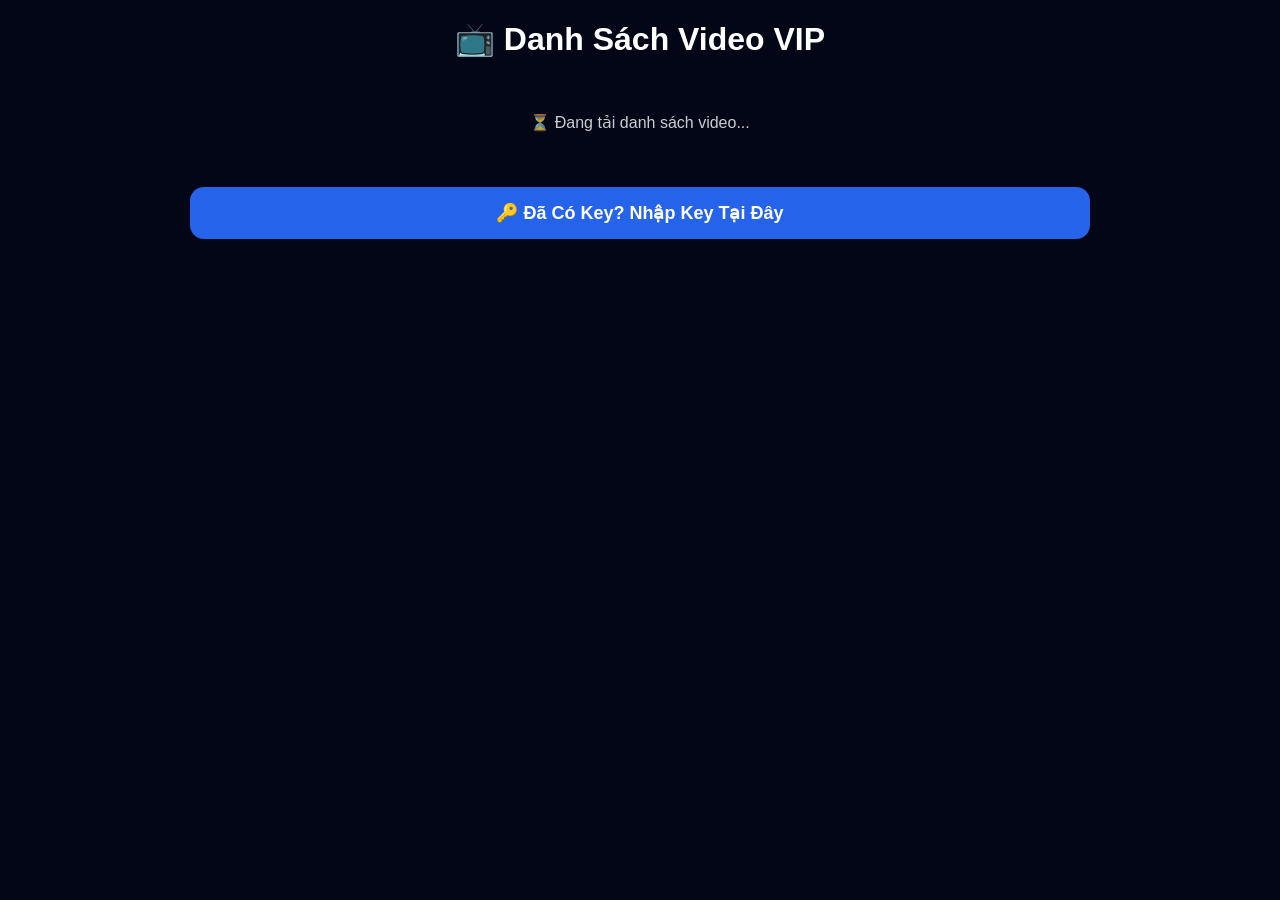
==== linkvideo.html @ cedc4fff "Implement pagination for video list Added pagination to video list display." ====
<!DOCTYPE html>
<html lang="vi">
<head>
<meta charset="UTF-8">
<meta name="viewport" content="width=device-width, initial-scale=1.0">
<title>Nhận Key Xem Video</title>

<!-- CSS -->
  <link rel="stylesheet" href="linkvideostyle.css">
</head>
<body>
    
<div class="container">

    <h1>📺 Danh Sách Video VIP</h1>

    <div id="videoList">
        <div class="loading">⏳ Đang tải danh sách video...</div>
    </div>

    <a href="index.html" class="login-btn">
        🔑 Đã Có Key? Nhập Key Tại Đây
    </a>

</div>

<script>

const PAGE = 2; // Trang 2

function loadVideos(){

    fetch(
      "https://bot-api3.abcd1601ab.workers.dev/?type=video&secret=BOT_VIDEO"
    )
    .then(res => res.json())
    .then(videos => {

        let html = "";

        const perPage = 6;

        const start = (PAGE - 1) * perPage;
        const end = start + perPage;

        const pageVideos = videos.slice(start, end);

        pageVideos.forEach(video => {

            html += `
            <div class="video">
                <span>${video.ten}</span>

                <a class="btn key-btn"
                   href="nhankey.html?id=${video.id}">
                   🔑 Nhận Key
                </a>
            </div>
            `;

        });

        html += `
        <div style="text-align:center;margin-top:20px;">
            <a href="linkvideo.html" class="btn key-btn">
                ⬅ Trang 1
            </a>
        </div>
        `;

        document.getElementById("videoList").innerHTML = html;

    });

}

loadVideos();
setInterval(loadVideos, 10000);

</script>

</body>
</html>
---- linkvideostyle.css ----
*{
    margin:0;
    padding:0;
    box-sizing:border-box;
}

body{
    background:#020617;
    color:white;
    font-family:Arial,sans-serif;
    padding:20px;
}

.container{
    max-width:900px;
    margin:auto;
}

h1{
    text-align:center;
    margin-bottom:25px;
    font-size:32px;
}

.video{
    background:linear-gradient(135deg,#1e293b,#0f172a);
    border:1px solid rgba(255,255,255,.08);
    padding:18px;
    margin-bottom:15px;
    border-radius:16px;
    display:flex;
    justify-content:space-between;
    align-items:center;
    transition:.3s;
    box-shadow:0 4px 15px rgba(0,0,0,.25);
}

.video:hover{
    transform:translateY(-3px);
    box-shadow:0 8px 25px rgba(0,0,0,.35);
}

.video-name{
    font-size:17px;
    font-weight:700;
}

.btn{
    text-decoration:none;
    color:white;
    padding:10px 18px;
    border-radius:10px;
    font-weight:bold;
    transition:.3s;
}

.key-btn{
    background:#22c55e;
}

.key-btn:hover{
    background:#16a34a;
}

.login-btn{
    display:block;
    text-align:center;
    background:#2563eb;
    margin-top:25px;
    padding:15px;
    border-radius:14px;
    text-decoration:none;
    color:white;
    font-size:18px;
    font-weight:bold;
    transition:.3s;
}

.login-btn:hover{
    background:#1d4ed8;
}

.loading{
    text-align:center;
    padding:30px;
    opacity:.8;
}
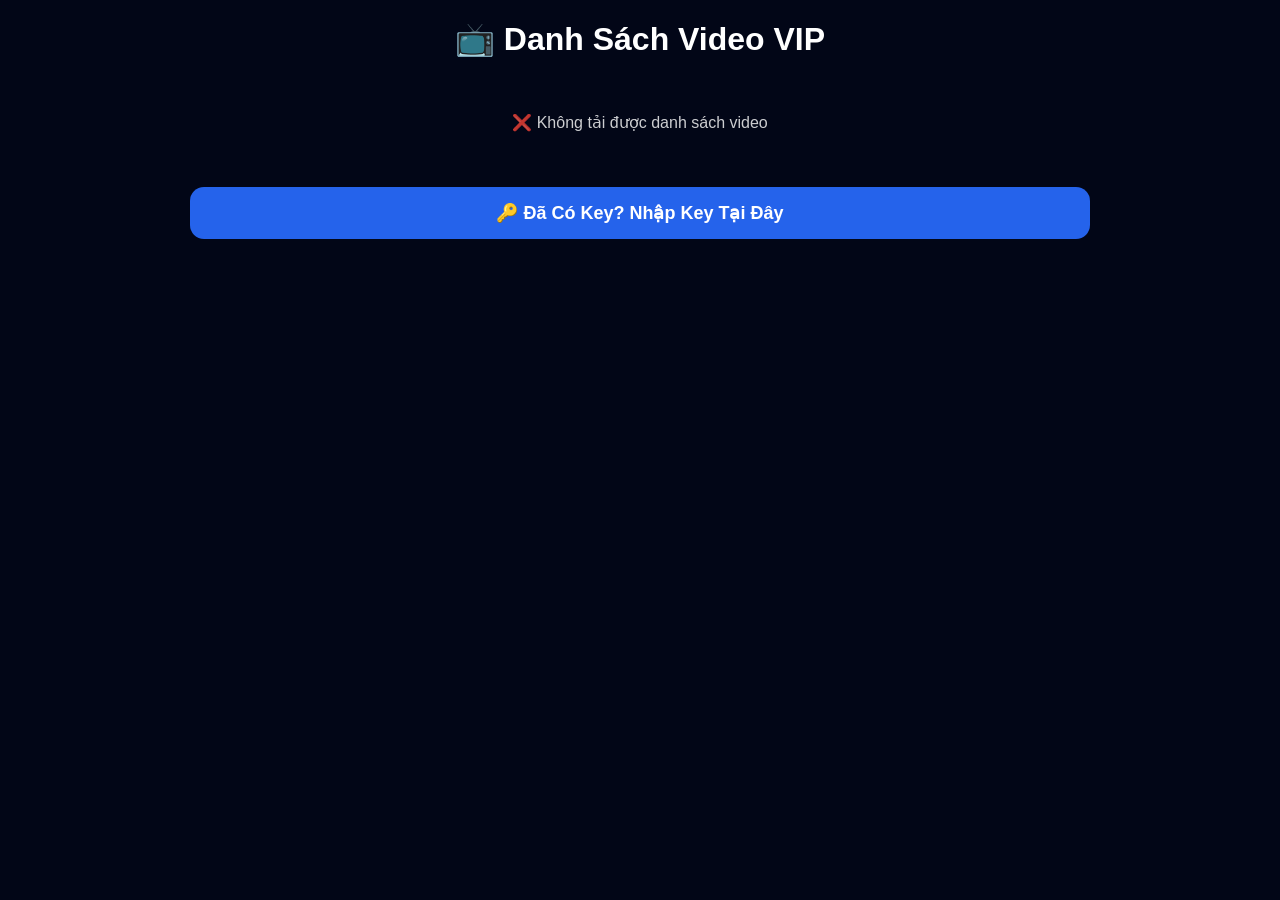
==== commit 2ea9ee37: "Cập nhật sửa lỗi" ====
--- a/linkvideo.html
+++ b/linkvideo.html
@@ -26,7 +26,8 @@
 
 <script>
 
-const PAGE = 2; // Trang 2
+const urlParams = new URLSearchParams(location.search);
+const page = Number(urlParams.get("page")) || 1;
 
 function loadVideos(){
 
@@ -36,14 +37,14 @@
     .then(res => res.json())
     .then(videos => {
 
-        let html = "";
-
         const perPage = 6;
 
-        const start = (PAGE - 1) * perPage;
+        const start = (page - 1) * perPage;
         const end = start + perPage;
 
         const pageVideos = videos.slice(start, end);
+
+        let html = "";
 
         pageVideos.forEach(video => {
 
@@ -60,22 +61,49 @@
 
         });
 
+        const totalPages =
+        Math.ceil(videos.length / perPage);
+
         html += `
-        <div style="text-align:center;margin-top:20px;">
-            <a href="linkvideo.html" class="btn key-btn">
-                ⬅ Trang 1
-            </a>
+        <div class="pagination">
+
+            ${
+              page > 1
+              ? `<a class="page-btn" href="?page=${page-1}">
+                   ⬅ Trang trước
+                 </a>`
+              : ""
+            }
+
+            <span class="page-info">
+              Trang ${page}/${totalPages}
+            </span>
+
+            ${
+              page < totalPages
+              ? `<a class="page-btn" href="?page=${page+1}">
+                   Trang sau ➡
+                 </a>`
+              : ""
+            }
+
         </div>
         `;
 
         document.getElementById("videoList").innerHTML = html;
+
+    })
+    .catch(error => {
+
+        document.getElementById("videoList").innerHTML =
+        '<div class="loading">❌ Không tải được danh sách video</div>';
 
     });
 
 }
 
 loadVideos();
-setInterval(loadVideos, 10000);
+setInterval(loadVideos,10000);
 
 </script>
 
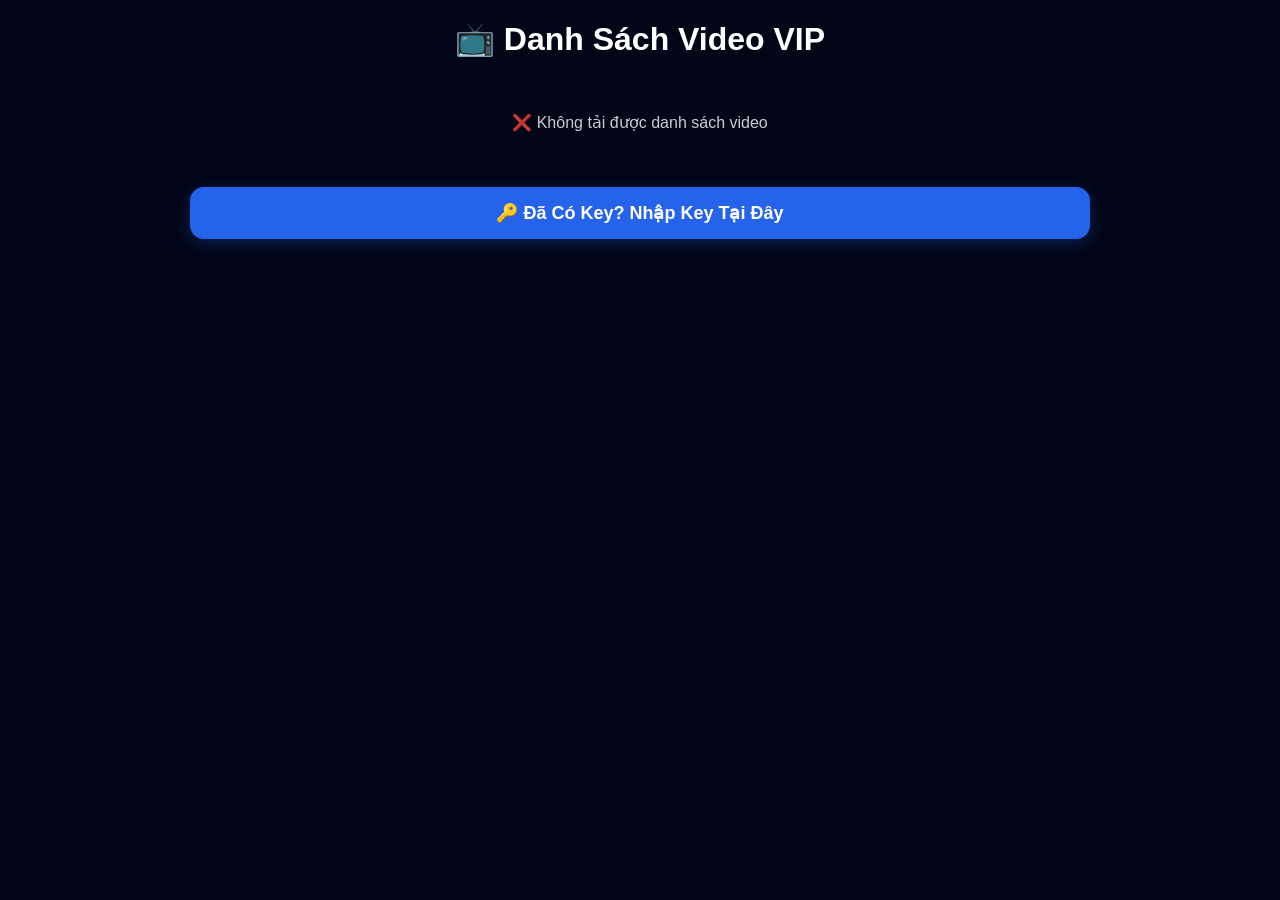
==== commit a2572bcf: "Cập nhật sửa lỗi" ====
--- a/linkvideo.html
+++ b/linkvideo.html
@@ -62,34 +62,123 @@
         });
 
         const totalPages =
-        Math.ceil(videos.length / perPage);
-
-        html += `
-        <div class="pagination">
-
-            ${
-              page > 1
-              ? `<a class="page-btn" href="?page=${page-1}">
-                   ⬅ Trang trước
-                 </a>`
-              : ""
+Math.ceil(videos.length / perPage);
+
+html += `<div class="pagination">`;
+
+html += `
+<a href="?page=1"
+class="page-btn ${page===1?'active':''}">
+1
+</a>
+`;
+
+if(totalPages > 1){
+
+    if(totalPages <= 7){
+
+        for(let i=2;i<=totalPages;i++){
+
+            html += `
+            <a href="?page=${i}"
+            class="page-btn ${page===i?'active':''}">
+            ${i}
+            </a>
+            `;
+        }
+
+    }else{
+
+        if(page <= 4){
+
+            for(let i=2;i<=5;i++){
+
+                html += `
+                <a href="?page=${i}"
+                class="page-btn ${page===i?'active':''}">
+                ${i}
+                </a>
+                `;
             }
 
-            <span class="page-info">
-              Trang ${page}/${totalPages}
-            </span>
-
-            ${
-              page < totalPages
-              ? `<a class="page-btn" href="?page=${page+1}">
-                   Trang sau ➡
-                 </a>`
-              : ""
+            html += `
+            <span class="dots">...</span>
+            `;
+
+            html += `
+            <a href="?page=${totalPages}"
+            class="page-btn">
+            ${totalPages}
+            </a>
+            `;
+
+        }else if(page >= totalPages - 3){
+
+            html += `
+            <span class="dots">...</span>
+            `;
+
+            for(let i=totalPages-4;i<=totalPages;i++){
+
+                html += `
+                <a href="?page=${i}"
+                class="page-btn ${page===i?'active':''}">
+                ${i}
+                </a>
+                `;
             }
 
-        </div>
-        `;
-
+        }else{
+
+            html += `
+            <span class="dots">...</span>
+            `;
+
+            for(let i=page-1;i<=page+1;i++){
+
+                html += `
+                <a href="?page=${i}"
+                class="page-btn ${page===i?'active':''}">
+                ${i}
+                </a>
+                `;
+            }
+
+            html += `
+            <span class="dots">...</span>
+            `;
+
+            html += `
+            <a href="?page=${totalPages}"
+            class="page-btn">
+            ${totalPages}
+            </a>
+            `;
+        }
+    }
+}
+
+html += `
+</div>
+
+<div class="goto-box">
+
+    <input
+      id="gotoInput"
+      type="number"
+      min="1"
+      max="${totalPages}"
+      value="${page}"
+    >
+
+    <span>/ ${totalPages}</span>
+
+    <button onclick="gotoPage()">
+      🚀 Đi đến
+    </button>
+
+</div>
+`;
         document.getElementById("videoList").innerHTML = html;
 
     })
@@ -103,6 +192,18 @@
 }
 
 loadVideos();
+function gotoPage(){
+
+    const p =
+    document.getElementById(
+      "gotoInput"
+    ).value;
+
+    if(!p) return;
+
+    location.href =
+    "?page=" + p;
+}
 setInterval(loadVideos,10000);
 
 </script>
--- a/linkvideostyle.css
+++ b/linkvideostyle.css
@@ -21,6 +21,8 @@
     margin-bottom:25px;
     font-size:32px;
 }
+
+/* ===== VIDEO CARD ===== */
 
 .video{
     background:linear-gradient(135deg,#1e293b,#0f172a);
@@ -54,6 +56,8 @@
     transition:.3s;
 }
 
+/* ===== NHẬN KEY ===== */
+
 .key-btn{
     background:#22c55e;
 }
@@ -61,6 +65,8 @@
 .key-btn:hover{
     background:#16a34a;
 }
+
+/* ===== ĐÃ CÓ KEY ===== */
 
 .login-btn{
     display:block;
@@ -74,14 +80,162 @@
     font-size:18px;
     font-weight:bold;
     transition:.3s;
+    box-shadow:0 4px 15px rgba(37,99,235,.3);
 }
 
 .login-btn:hover{
     background:#1d4ed8;
+    transform:translateY(-2px);
+    box-shadow:0 8px 25px rgba(37,99,235,.4);
 }
 
 .loading{
     text-align:center;
     padding:30px;
     opacity:.8;
-}+}
+
+/* ===== PAGINATION ===== */
+
+.pagination{
+    display:flex;
+    justify-content:center;
+    align-items:center;
+    gap:14px;
+    margin-top:35px;
+    flex-wrap:wrap;
+}
+
+.page-btn{
+    width:46px;
+    height:46px;
+    display:flex;
+    justify-content:center;
+    align-items:center;
+    text-decoration:none;
+    color:#fff;
+    font-size:18px;
+    font-weight:600;
+    border-radius:12px;
+    background:transparent;
+    transition:.25s;
+}
+
+.page-btn:hover{
+    color:#60a5fa;
+}
+
+.page-btn.active{
+    border:1px solid #2563eb;
+    background:#081327;
+    box-shadow:
+        0 0 0 1px rgba(59,130,246,.25),
+        inset 0 0 20px rgba(59,130,246,.1);
+}
+
+.dots{
+    color:#fff;
+    font-size:24px;
+    font-weight:bold;
+    letter-spacing:3px;
+}
+
+/* ===== GOTO PAGE ===== */
+
+.goto-box{
+    display:flex;
+    justify-content:center;
+    align-items:center;
+    gap:12px;
+    margin-top:25px;
+}
+
+.goto-box input{
+    width:90px;
+    height:48px;
+    background:#0f172a;
+    border:1px solid rgba(255,255,255,.08);
+    border-radius:14px;
+    color:#fff;
+    text-align:center;
+    font-size:20px;
+    font-weight:700;
+    outline:none;
+    transition:.3s;
+    box-shadow:0 4px 12px rgba(0,0,0,.25);
+}
+
+.goto-box input:focus{
+    border-color:#2563eb;
+    box-shadow:
+        0 0 0 3px rgba(37,99,235,.15),
+        0 6px 18px rgba(37,99,235,.25);
+}
+
+.goto-box span{
+    color:#94a3b8;
+    font-size:22px;
+    font-weight:700;
+}
+
+.goto-box button{
+    height:48px;
+    padding:0 22px;
+    border:none;
+    border-radius:14px;
+    background:linear-gradient(
+        135deg,
+        #2563eb,
+        #1d4ed8
+    );
+    color:white;
+    font-size:16px;
+    font-weight:700;
+    cursor:pointer;
+    transition:.3s;
+    box-shadow:0 4px 15px rgba(37,99,235,.35);
+}
+
+.goto-box button:hover{
+    transform:translateY(-2px);
+    box-shadow:0 8px 25px rgba(37,99,235,.45);
+}
+
+.goto-box button:active{
+    transform:scale(.97);
+}
+
+/* ẨN MŨI TÊN INPUT NUMBER */
+
+.goto-box input::-webkit-inner-spin-button,
+.goto-box input::-webkit-outer-spin-button{
+    -webkit-appearance:none;
+    margin:0;
+}
+
+.goto-box input{
+    appearance:textfield;
+}
+
+/* ===== MOBILE ===== */
+
+@media(max-width:768px){
+
+    h1{
+        font-size:26px;
+    }
+
+    .video{
+        flex-direction:column;
+        gap:12px;
+        text-align:center;
+    }
+
+    .goto-box{
+        flex-wrap:wrap;
+    }
+
+    .goto-box input{
+        width:80px;
+    }
+}
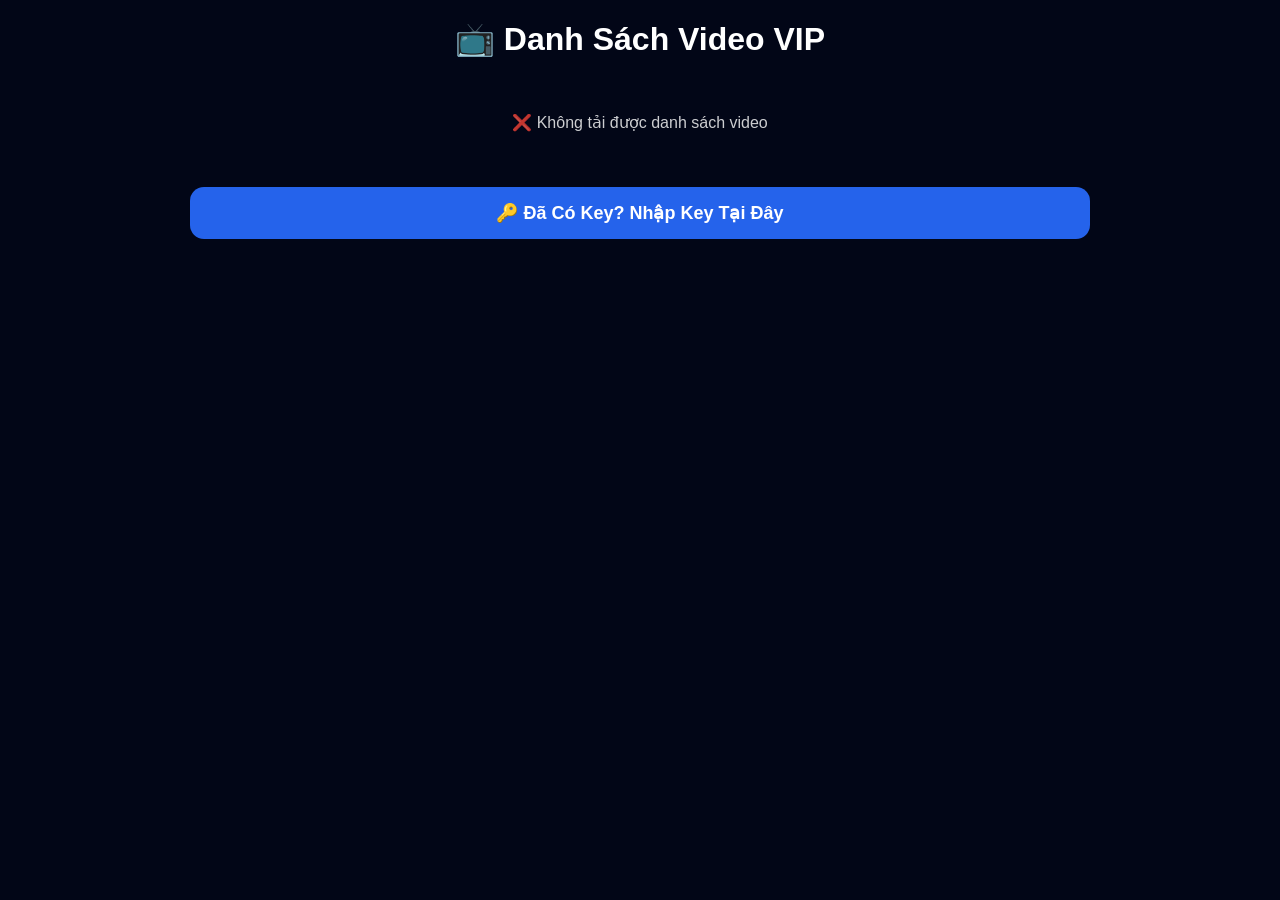
==== commit bf7fab18: "Add files via upload" ====
--- a/linkvideo.html
+++ b/linkvideo.html
@@ -18,195 +18,12 @@
         <div class="loading">⏳ Đang tải danh sách video...</div>
     </div>
 
-    <a href="index.html" class="login-btn">
+    <a href="Bot%20start.html" class="login-btn">
         🔑 Đã Có Key? Nhập Key Tại Đây
     </a>
 
 </div>
 
-<script>
-
-const urlParams = new URLSearchParams(location.search);
-const page = Number(urlParams.get("page")) || 1;
-
-function loadVideos(){
-
-    fetch(
-      "https://bot-api3.abcd1601ab.workers.dev/?type=video&secret=BOT_VIDEO"
-    )
-    .then(res => res.json())
-    .then(videos => {
-
-        const perPage = 6;
-
-        const start = (page - 1) * perPage;
-        const end = start + perPage;
-
-        const pageVideos = videos.slice(start, end);
-
-        let html = "";
-
-        pageVideos.forEach(video => {
-
-            html += `
-            <div class="video">
-                <span>${video.ten}</span>
-
-                <a class="btn key-btn"
-                   href="nhankey.html?id=${video.id}">
-                   🔑 Nhận Key
-                </a>
-            </div>
-            `;
-
-        });
-
-        const totalPages =
-Math.ceil(videos.length / perPage);
-
-html += `<div class="pagination">`;
-
-html += `
-<a href="?page=1"
-class="page-btn ${page===1?'active':''}">
-1
-</a>
-`;
-
-if(totalPages > 1){
-
-    if(totalPages <= 7){
-
-        for(let i=2;i<=totalPages;i++){
-
-            html += `
-            <a href="?page=${i}"
-            class="page-btn ${page===i?'active':''}">
-            ${i}
-            </a>
-            `;
-        }
-
-    }else{
-
-        if(page <= 4){
-
-            for(let i=2;i<=5;i++){
-
-                html += `
-                <a href="?page=${i}"
-                class="page-btn ${page===i?'active':''}">
-                ${i}
-                </a>
-                `;
-            }
-
-            html += `
-            <span class="dots">...</span>
-            `;
-
-            html += `
-            <a href="?page=${totalPages}"
-            class="page-btn">
-            ${totalPages}
-            </a>
-            `;
-
-        }else if(page >= totalPages - 3){
-
-            html += `
-            <span class="dots">...</span>
-            `;
-
-            for(let i=totalPages-4;i<=totalPages;i++){
-
-                html += `
-                <a href="?page=${i}"
-                class="page-btn ${page===i?'active':''}">
-                ${i}
-                </a>
-                `;
-            }
-
-        }else{
-
-            html += `
-            <span class="dots">...</span>
-            `;
-
-            for(let i=page-1;i<=page+1;i++){
-
-                html += `
-                <a href="?page=${i}"
-                class="page-btn ${page===i?'active':''}">
-                ${i}
-                </a>
-                `;
-            }
-
-            html += `
-            <span class="dots">...</span>
-            `;
-
-            html += `
-            <a href="?page=${totalPages}"
-            class="page-btn">
-            ${totalPages}
-            </a>
-            `;
-        }
-    }
-}
-
-html += `
-</div>
-
-<div class="goto-box">
-
-    <input
-      id="gotoInput"
-      type="number"
-      min="1"
-      max="${totalPages}"
-      value="${page}"
-    >
-
-    <span>/ ${totalPages}</span>
-
-    <button onclick="gotoPage()">
-      🚀 Đi đến
-    </button>
-
-</div>
-`;
-        document.getElementById("videoList").innerHTML = html;
-
-    })
-    .catch(error => {
-
-        document.getElementById("videoList").innerHTML =
-        '<div class="loading">❌ Không tải được danh sách video</div>';
-
-    });
-
-}
-
-loadVideos();
-function gotoPage(){
-
-    const p =
-    document.getElementById(
-      "gotoInput"
-    ).value;
-
-    if(!p) return;
-
-    location.href =
-    "?page=" + p;
-}
-setInterval(loadVideos,10000);
-
-</script>
-
+<script src="js/linkvideo.js"></script>
 </body>
-</html>
+</html>
--- a/linkvideostyle.css
+++ b/linkvideostyle.css
@@ -21,8 +21,6 @@
     margin-bottom:25px;
     font-size:32px;
 }
-
-/* ===== VIDEO CARD ===== */
 
 .video{
     background:linear-gradient(135deg,#1e293b,#0f172a);
@@ -56,8 +54,6 @@
     transition:.3s;
 }
 
-/* ===== NHẬN KEY ===== */
-
 .key-btn{
     background:#22c55e;
 }
@@ -65,8 +61,6 @@
 .key-btn:hover{
     background:#16a34a;
 }
-
-/* ===== ĐÃ CÓ KEY ===== */
 
 .login-btn{
     display:block;
@@ -80,13 +74,10 @@
     font-size:18px;
     font-weight:bold;
     transition:.3s;
-    box-shadow:0 4px 15px rgba(37,99,235,.3);
 }
 
 .login-btn:hover{
     background:#1d4ed8;
-    transform:translateY(-2px);
-    box-shadow:0 8px 25px rgba(37,99,235,.4);
 }
 
 .loading{
@@ -94,7 +85,6 @@
     padding:30px;
     opacity:.8;
 }
-
 /* ===== PAGINATION ===== */
 
 .pagination{
@@ -126,7 +116,7 @@
 }
 
 .page-btn.active{
-    border:1px solid #2563eb;
+    border:1px solid #1e40af;
     background:#081327;
     box-shadow:
         0 0 0 1px rgba(59,130,246,.25),
@@ -140,75 +130,57 @@
     letter-spacing:3px;
 }
 
-/* ===== GOTO PAGE ===== */
+/* ===== GOTO ===== */
 
 .goto-box{
     display:flex;
     justify-content:center;
     align-items:center;
-    gap:12px;
-    margin-top:25px;
+    gap:14px;
+    margin-top:20px;
 }
 
 .goto-box input{
-    width:90px;
-    height:48px;
-    background:#0f172a;
+    width:120px;
+    height:42px;
+    background:#081327;
     border:1px solid rgba(255,255,255,.08);
-    border-radius:14px;
+    border-radius:12px;
     color:#fff;
+    font-size:22px;
     text-align:center;
-    font-size:20px;
-    font-weight:700;
     outline:none;
-    transition:.3s;
-    box-shadow:0 4px 12px rgba(0,0,0,.25);
 }
 
 .goto-box input:focus{
     border-color:#2563eb;
-    box-shadow:
-        0 0 0 3px rgba(37,99,235,.15),
-        0 6px 18px rgba(37,99,235,.25);
+    box-shadow:0 0 12px rgba(37,99,235,.35);
 }
 
 .goto-box span{
-    color:#94a3b8;
-    font-size:22px;
-    font-weight:700;
+    color:#bfc7d5;
+    font-size:28px;
+    font-weight:600;
 }
 
 .goto-box button{
-    height:48px;
+    height:42px;
     padding:0 22px;
     border:none;
-    border-radius:14px;
-    background:linear-gradient(
-        135deg,
-        #2563eb,
-        #1d4ed8
-    );
+    border-radius:12px;
+    background:#111827;
     color:white;
-    font-size:16px;
+    font-size:18px;
     font-weight:700;
     cursor:pointer;
-    transition:.3s;
-    box-shadow:0 4px 15px rgba(37,99,235,.35);
+    transition:.25s;
 }
 
 .goto-box button:hover{
-    transform:translateY(-2px);
-    box-shadow:0 8px 25px rgba(37,99,235,.45);
+    background:#1f2937;
 }
-
-.goto-box button:active{
-    transform:scale(.97);
-}
-
-/* ẨN MŨI TÊN INPUT NUMBER */
-
-.goto-box input::-webkit-inner-spin-button,
-.goto-box input::-webkit-outer-spin-button{
+.goto-box input::-webkit-outer-spin-button,
+.goto-box input::-webkit-inner-spin-button{
     -webkit-appearance:none;
     margin:0;
 }
@@ -216,26 +188,3 @@
 .goto-box input{
     appearance:textfield;
 }
-
-/* ===== MOBILE ===== */
-
-@media(max-width:768px){
-
-    h1{
-        font-size:26px;
-    }
-
-    .video{
-        flex-direction:column;
-        gap:12px;
-        text-align:center;
-    }
-
-    .goto-box{
-        flex-wrap:wrap;
-    }
-
-    .goto-box input{
-        width:80px;
-    }
-}
